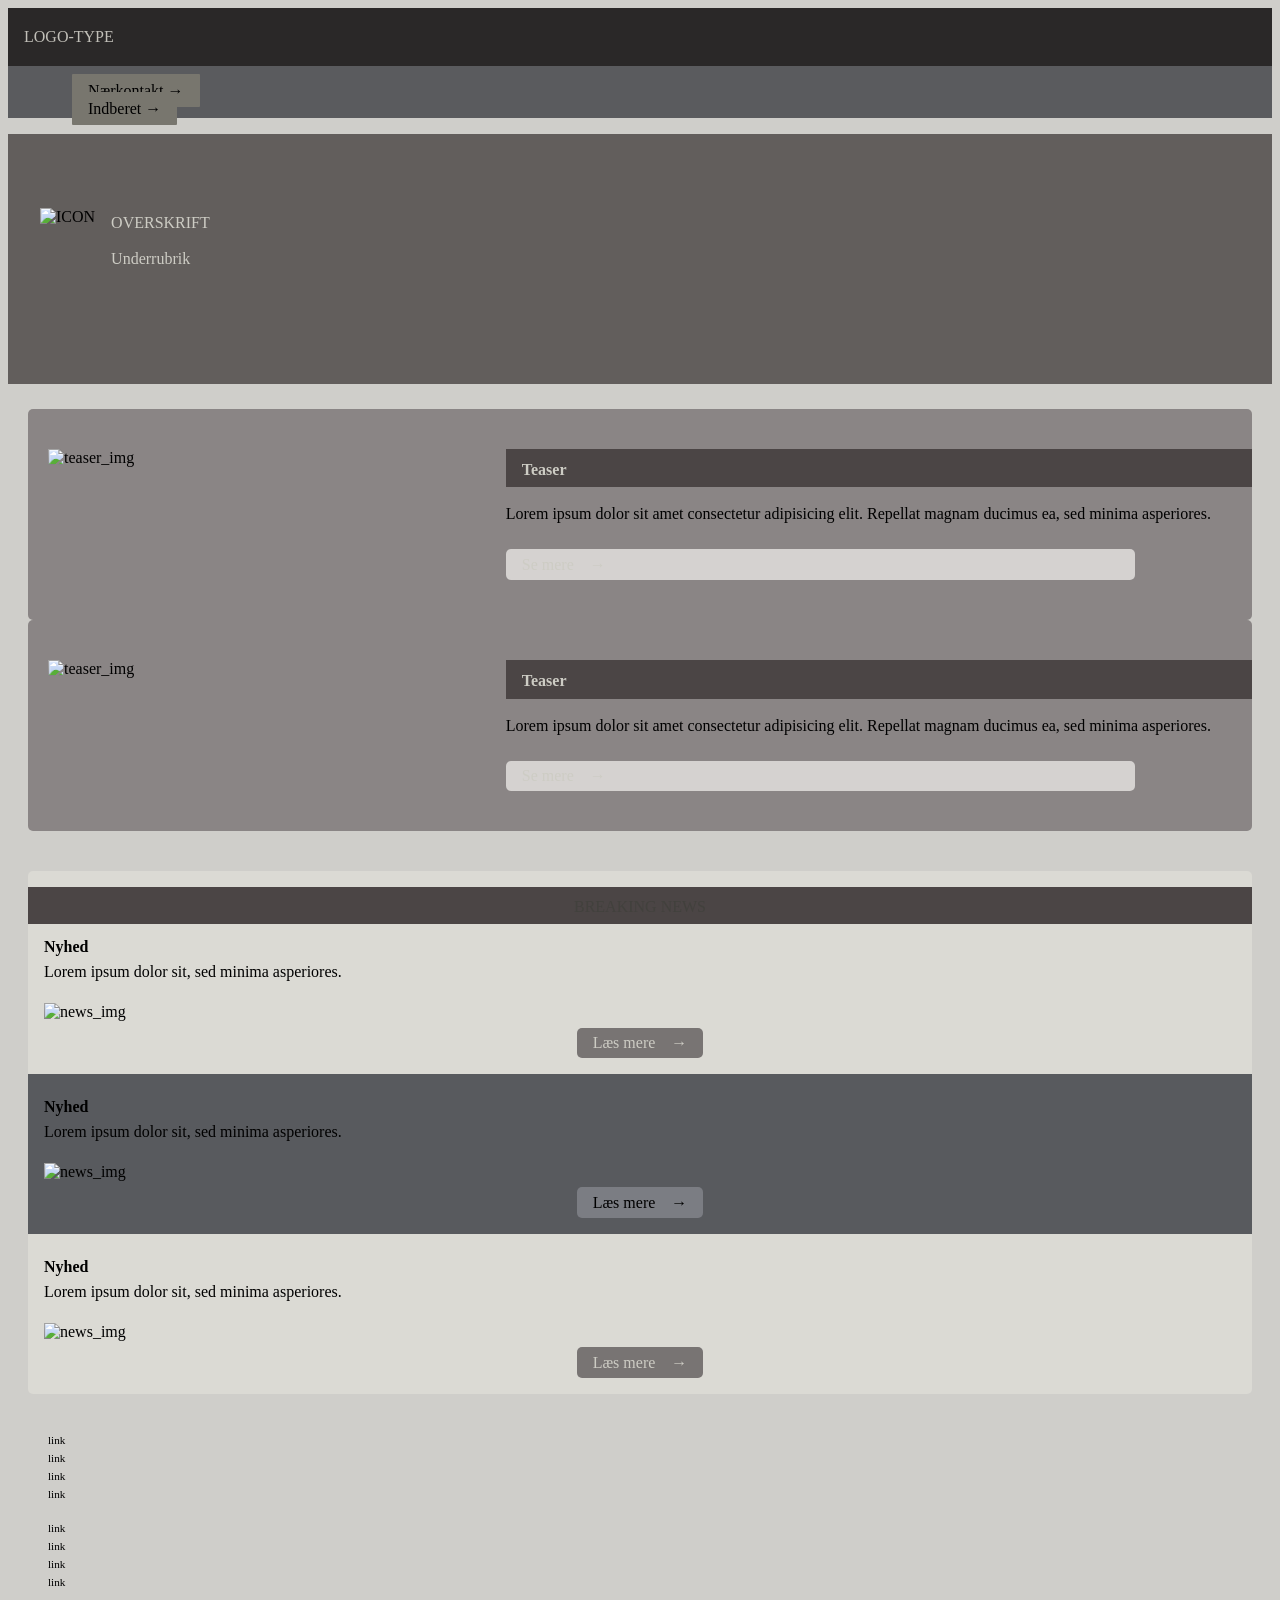
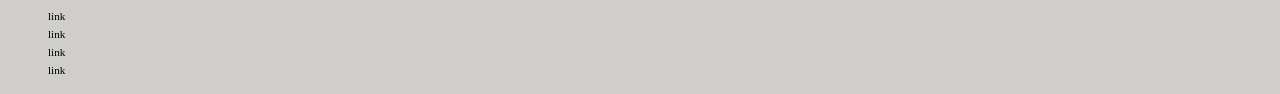
==== index.html @ 29ca086a "initializes project" ====
<!DOCTYPE html>
<html lang="en">
  <head>
    <meta charset="UTF-8" />
    <meta http-equiv="X-UA-Compatible" content="IE=edge" />
    <meta name="viewport" content="width=device-width, initial-scale=1.0" />
    <link rel="stylesheet" href="css/reset.css" />
    <link rel="stylesheet" href="css/custom.css" />
    <link rel="stylesheet" href="css/fonts.css" />
    <link rel="stylesheet" href="css/general.css" />
    <link rel="stylesheet" href="css/layout.css" />
    <link rel="stylesheet" href="css/burger.css" />
    <link rel="stylesheet" href="css/cards.css" />
    <link rel="icon" type="image/png" href="img/fav.png" />
    <title>Emergency Site</title>
  </head>
  <body id="frontpage">
    <header>
      <nav>
        <div id="logotype-wrapper" class="logo">
          <a href="index.html"> LOGO-TYPE </a>
        </div>
        <ul class="menu">
          <li><a class="menuItem" href="instruction.html">Nærkontakt </a></li>
          <li><a class="menuItem" href="register.html">Indberet</a></li>
        </ul>
        <button class="burger">
          <span class="line"></span>
          <span class="line"></span>
          <span class="line"></span>
        </button>
      </nav>
    </header>
    <section id="main-disclamer">
      <div id="main-disclamer-content">
        <img src="warning" alt="ICON" />
        <div>
          <h1>OVERSKRIFT</h1>
          <p class="sub">Underrubrik</p>
        </div>
      </div>
    </section>
    <main>
      <section id="daily">
        <article class="daily_card">
          <img src="" alt="teaser_img" />
          <div class="daily_text">
            <h2>Teaser</h2>
            <p>
              Lorem ipsum dolor sit amet consectetur adipisicing elit. Repellat
              magnam ducimus ea, sed minima asperiores.
            </p>
            <a href="" class="cta_btn">Se mere</a>
          </div>
        </article>
        <article class="daily_card">
          <img src="" alt="teaser_img" />
          <div class="daily_text">
            <h2>Teaser</h2>
            <p>
              Lorem ipsum dolor sit amet consectetur adipisicing elit. Repellat
              magnam ducimus ea, sed minima asperiores.
            </p>
            <a href="" class="cta_btn">Se mere</a>
          </div>
        </article>
      </section>
      <section id="breaking">
        <article class="news_card">
          <h3>Nyhed</h3>
          <p>Lorem ipsum dolor sit, sed minima asperiores.</p>
          <img src="" alt="news_img" />
          <a class="cta_btn" href="">Læs mere</a>
        </article>
        <article class="news_card">
          <h3>Nyhed</h3>
          <p>Lorem ipsum dolor sit, sed minima asperiores.</p>
          <img src="" alt="news_img" />
          <a class="cta_btn" href="">Læs mere</a>
        </article>
        <article class="news_card">
          <h3>Nyhed</h3>
          <p>Lorem ipsum dolor sit, sed minima asperiores.</p>
          <img src="" alt="news_img" />
          <a class="cta_btn" href="">Læs mere</a>
        </article>
      </section>
    </main>

    <footer>
      <nav class="some">
        <ul>
          <li><a href="">link</a></li>
          <li><a href="">link</a></li>
          <li><a href="">link</a></li>
          <li><a href="">link</a></li>
        </ul>
      </nav>
      <nav class="another">
        <ul>
          <li><a href="">link</a></li>
          <li><a href="">link</a></li>
          <li><a href="">link</a></li>
          <li><a href="">link</a></li>
        </ul>
      </nav>
      <nav class="yetanother">
        <ul>
          <li><a href="">link</a></li>
          <li><a href="">link</a></li>
          <li><a href="">link</a></li>
          <li><a href="">link</a></li>
        </ul>
      </nav>
    </footer>
    <script src="js/burger.js"></script>
    <!-- <script src="js/main.js"></script> -->
  </body>
</html>
---- css/custom.css ----
:root {
  /* Colours */
  --color-bg: #cfceca; /* page background /*

  /* Header */
  --color-head-bg: #625e5c;

  /* Logotype */
  --color-logotype-bg: #2a2828;
  --color-text-logotype: #c1bfb8;
  --font-logotype-size: 1rem;

  /* Global menu */
  --color-menu-bg: #5a5b5e;
  /* Links */
  --color-link-bg: #78766e;
  --color-link-hover: #fff; /* used */
  --color-link-active: #99958f; /* used */
  --border-radius-links: 1px;

  /* Headlines og rubrik */
  --font-h1-size: 1rem;
  --font-sub1-size: 1rem;
  --font-h2-size: 1rem;
  --font-h3-size: 1rem;
  --color-headline-bg: #4b4545;
  --color-headline-text-page: #42413d;

  /* Tekst */
  --color-text: #000;
  --color-text-inverted: #cdccc4;

  /*  Marginer */
  --margin-head-bottom: 5px;

  /* Borders */
  --border-radius: 5px;

  /* Cards */
  --color-card-bg: #8a8585;
  --color-cta-card-bg: #d5d2d0;
  /* news-cards */
  --color-news-bg: #dbdad4;
  --color-news-bg-inverted: #585a5e;
  --color-cta-newscard-bg: #787473;
  --color-cta-newscard-bg-inverted: #7b7d83;

  /* Fonts */
  --font-family-sans: ui-sans-serif;
  /* --font-weight-light: 300;
  --font-weight-regular: 400;
  --font-weight-medium: 500;
  --font-weight-bold: 700; */

  /* Text sizes */
  --logotype-size: 1rem;
  --headline1-size: 2rem;
  --headline2-size: 1rem;
  --headline3-size: 1rem;
  --bodytext-size: 1rem;
  --cta-text-size: 1rem;
  --followup-text-size: 1rem;
  --form-submit-size: 1rem;

  /* Infographics */
  --color-info-bg: #676161;
  --color-infobox-1-bg: #cfcec6;
  --color-infobox-2-bg: #969995;
}
---- css/fonts.css ----
@font-face {
  font-family: "Rubik";
  src: url("../fonts/Rubik-VariableFont_wght.woff2") format("woff2"), url("/fonts/Rubik-Regular.woff") format("woff");
  font-weight: var(--font-weight-regular);
  font-style: normal;
}

@font-face {
  font-family: "Rubik";
  src: url("../fonts/Rubik-VariableFont_wght.woff2") format("woff2");
  font-weight: var(--font-weight-bold);
  font-style: normal;
}

@font-face {
  font-family: "Rubik";
  src: url("../fonts/Rubik-VariableFont_wght.woff2") format("woff2");
  font-weight: var(--font-weight-light);
  font-style: normal;
}
@font-face {
  font-family: "Rubik";
  src: url("../fonts/Rubik-VariableFont_wght.woff2") format("woff2");
  font-weight: var(--font-weight-medium);
  font-style: normal;
}
---- css/general.css ----
html {
  font-family: var(--font-family-sans);
  color: var(--color-text);
  background-color: var(--color-bg);
}

header {
  height: min-content;
}

#main-disclamer {
  height: 225px;
  background-color: var(--color-head-bg);
  display: flex;
  justify-content: flex-start;
  align-items: center;
  padding-left: 2rem;
  padding-bottom: 2%;
  margin-bottom: var(--margin-head-bottom);
}

#main-disclamer-content {
  display: flex;
  column-gap: 1rem;
}

main section {
  padding: 20px;
  border-radius: var(--border-radius);
}

h1 {
  font-size: var(--font-h1-size);
  font-weight: var(--font-weight-bold);
  color: var(--color-text-inverted);
  margin: 5px 0;
  line-height: 1.3rem;
  text-align: left;
}

#instruction h1,
#register h1 {
  margin: 40px 0 20px 0;
  padding: 15px 30px;
  background-color: var(--color-head-bg);
  font-size: var(--font-h2-size);
}

#instruction p {
  grid-column: 1/-1;
  margin-bottom: 20px;
  font-size: var(--font-h2-size);
  line-height: 1.5rem;
}

.sub {
  font-size: var(--font-sub1-size);
  font-weight: var(--font-weight-light);
  color: var(--color-text-inverted);
}

h2 {
  font-size: var(--headline2-size);
}

h3 {
  font-size: var(--headline3-size);
}

main>h1 {
  width: calc(80% - 6rem);
}

/* NAVIGATION STRUCTURES */
header>nav {
  height: 100%;
  background-color: var(--color-menu-bg);
}

nav ul {
  list-style: none;
}

a {
  font-family: var(--font-family-sans);
}

nav a {
  text-decoration: none;
  color: var(--color-text);
}

/* Måske skal du lave en ny regel for logotype-wrapper, når du har lavet din logotype */
#logotype-wrapper {
  background-color: var(--color-logotype-bg);
  display: flex;
  justify-content: flex-start;
  align-items: center;
  height: 3.6rem;
}

#logotype-wrapper>a {
  color: var(--color-text-logotype);
  font-size: var(--font-logotype-size);
  font-weight: var(--font-weight-medium);
  width: max-content;
  margin-left: 1rem;
}

/* Global menu */
header nav li a {
  margin: 1.5rem;
  background-color: var(--color-link-bg);
  color: var(--color-text);
  font-size: var(--followup-text-size);
  padding: 0.5rem 1rem;
  border-radius: var(--border-radius-links);
}

/* Pilen efter menu-tekst */
header>nav li>a:after {
  content: " \2192";
}

/* Global menu hover effekt - Lav den om til det, du synes */
nav a:hover {
  background-color: var(--color-link-hover);
}

nav a:active {
  background-color: var(--color-link-active);
}

/* FOOTER */
footer a {
  font-size: 0.7rem;
}
---- css/burger.css ----
.burger {
  width: 30px;
  height: 20px;
  cursor: pointer;
}

.burger .line {
  display: block;
  width: 100%;
  height: 2px;
  background-color: #333333;
  margin-bottom: 5px;
  transition: 0.2s linear;
}
.burger {
  display: none;
}
@media screen and (width < 800px) {
  .menu {
    display: none;
  }
  .logo {
    flex: 0 0 50vw;
  }
  .burger {
    display: block;
    background-color: transparent;
    border: 0;
    flex: 0 0 auto;
    margin: 0 20px;
  }
  .burger.active .line:nth-child(1) {
    transform: rotate(45deg) translate(5px, 5px);
    transition: 0.2s linear;
  }
  .burger.active .line:nth-child(2) {
    opacity: 0;
    transition: 0.15s linear;
  }
  .burger.active .line:nth-child(3) {
    transform: rotate(-45deg) translate(5px, -5px);
    transition: 0.2s linear;
  }
  nav.active .menu {
    display: block;
    background-color: var(--color-menu-bg);
    position: absolute;
    top: 3.6rem;
    right: 0;
    width: clamp(200px, 50vw, 400px);
    z-index: 1;
    opacity: 0.8;
  }
  header > nav li > a:after {
    content: "";
  }
  nav.active .menu li {
    margin: 40px 20px;
    text-align: right;
  }
  nav.active .menu a {
    font-size: 24px;
  }
}
---- css/cards.css ----
.daily_card {
  background-color: var(--color-card-bg);
  display: grid;
  grid-template-columns: 3fr 5fr;
  gap: 10px;
  padding: 40px 0 40px 20px;
  border-radius: var(--border-radius);
  height: minmax(200px, min-content);
}
.daily_text {
  display: grid;
  grid-template-rows: repeat(3, min-content);
  gap: 10px;
}
.daily_text h2 {
  background-color: var(--color-headline-bg);
  color: var(--color-text-inverted);
  padding: calc(1.1rem / 1.5) 0 calc(1.1rem / 2) 1rem;
  margin: 0 0 0.5rem 0;
}
.daily_text p {
  padding-right: 2rem;
  margin: 0 0 1rem 0;
}
.daily_text .cta_btn {
  justify-self: left;
  width: 80%;
}
.daily_img {
  width: 100%;
  height: 100%;
  object-fit: cover;
}
.news_card {
  background-color: var(--color-news-bg);
  display: grid;
  grid-template-rows: repeat(min-content);
  gap: 0.4rem;
  padding: 1rem 0;
  height: minmax(300px, min-content);
}
.news_card:nth-child(2n) {
  background-color: var(--color-news-bg-inverted);
}
.news_card > * {
  padding: 0 1rem;
}
.news_card h3 {
  margin: 0.5rem 0 0 0;
}
.news_card p {
  margin: 0 0 1rem 0;
}
.news_card:first-child:before {
  content: "BREAKING NEWS";
  background-color: var(--color-headline-bg);
  color: var(--color-headline-text-page);
  font-size: var(--font-h3-size);
  font-weight: var(--font-weight-medium);
  text-align: center;
  line-height: 1rem;
  padding: calc(1.1rem / 1.5) 0 calc(1.1rem / 2) 0;
}
.news_card:first-child {
  border-radius: var(--border-radius) var(--border-radius) 0 0;
}
.news_card:last-child {
  border-radius: 0 0 var(--border-radius) var(--border-radius);
}

.news_card .cta_btn {
  justify-self: center;
}
.cta_btn {
  display: inline-block;
  padding: 0.4rem 1rem;
  background-color: var(--color-cta-card-bg);
  color: var(--color-text-inverted);
  text-decoration: none;
  width: max-content;
  border-radius: var(--border-radius);
}
.news_card .cta_btn {
  background-color: var(--color-cta-newscard-bg);
}
.news_card:nth-of-type(2n) .cta_btn {
  background-color: var(--color-cta-newscard-bg-inverted);
  color: var(--color-text);
}
.cta_btn:after {
  content: "\2192";
  margin-left: 1rem;
}
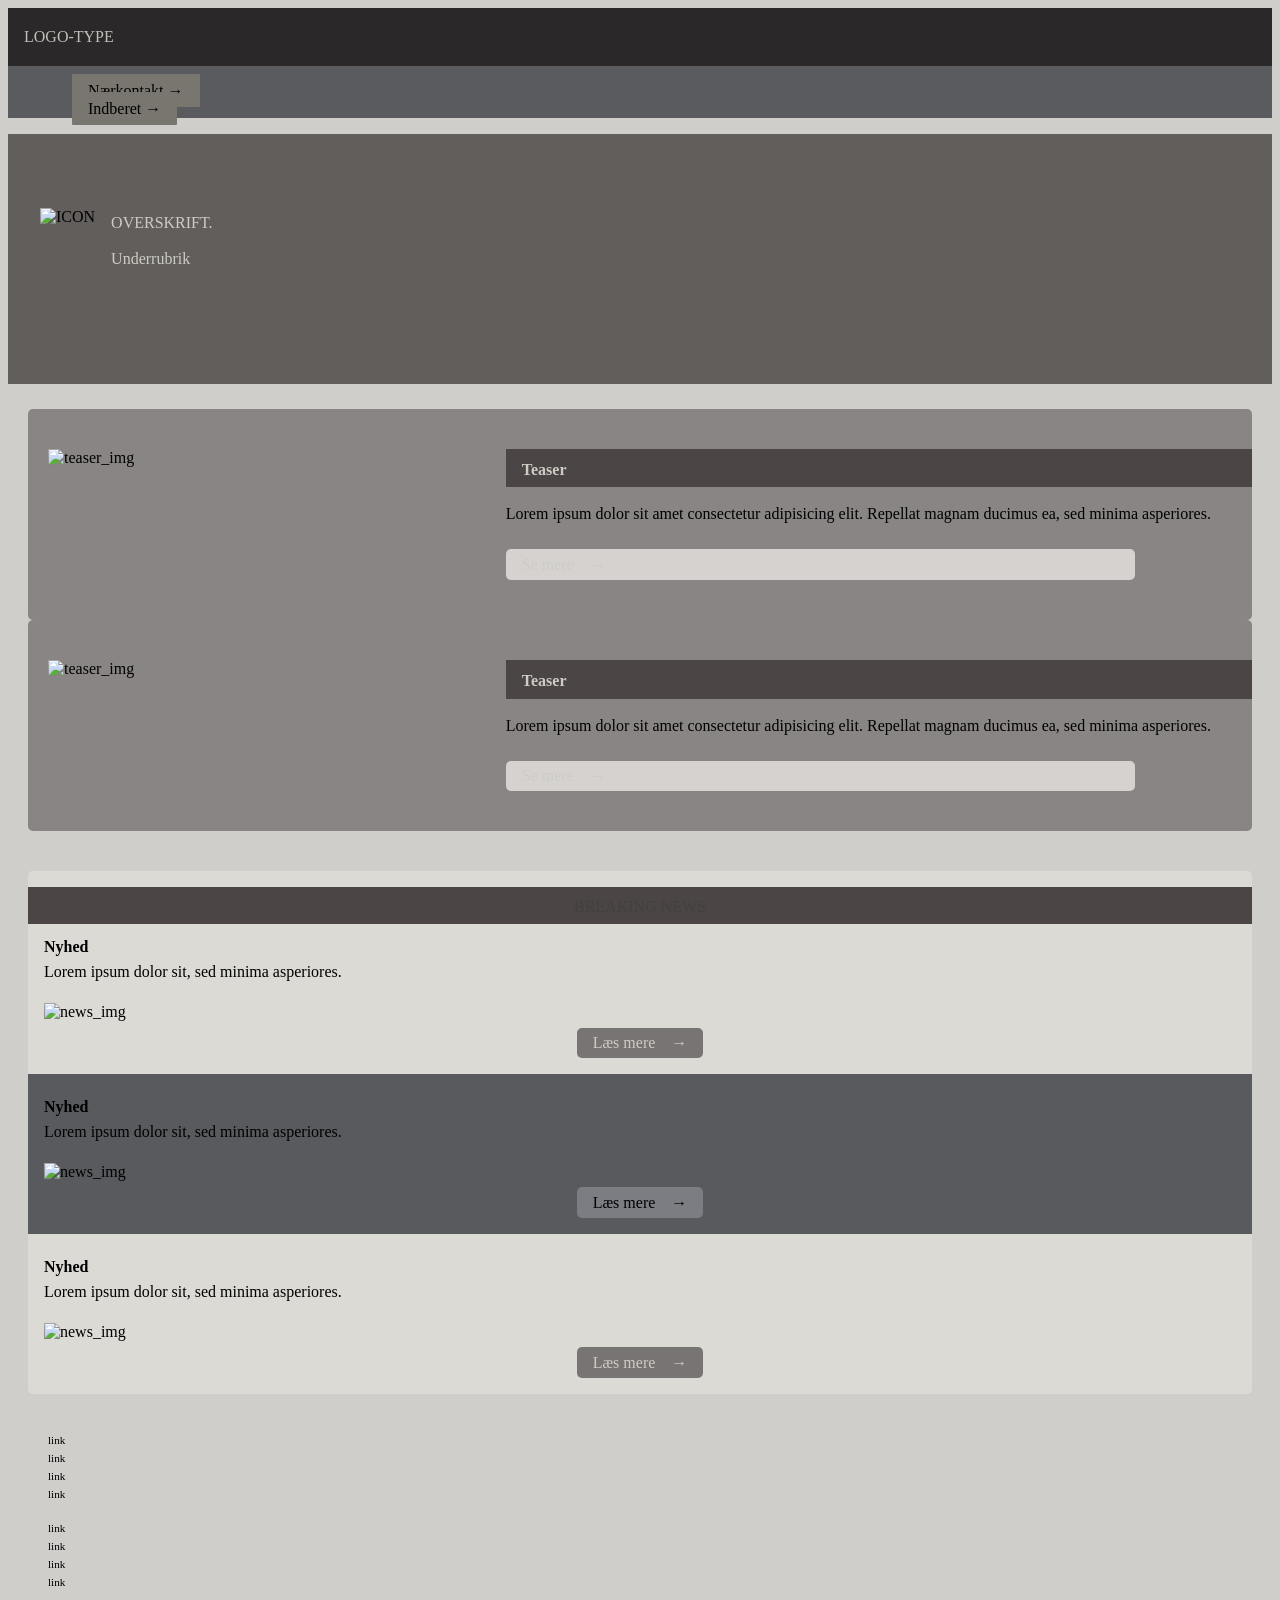
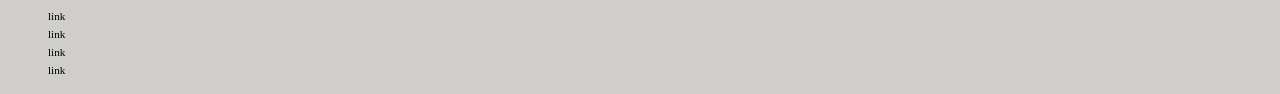
==== commit 2d52979c: "indsatsvg" ====
--- a/index.html
+++ b/index.html
@@ -35,7 +35,7 @@
       <div id="main-disclamer-content">
         <img src="warning" alt="ICON" />
         <div>
-          <h1>OVERSKRIFT</h1>
+          <h1>OVERSKRIFT.</h1>
           <p class="sub">Underrubrik</p>
         </div>
       </div>
